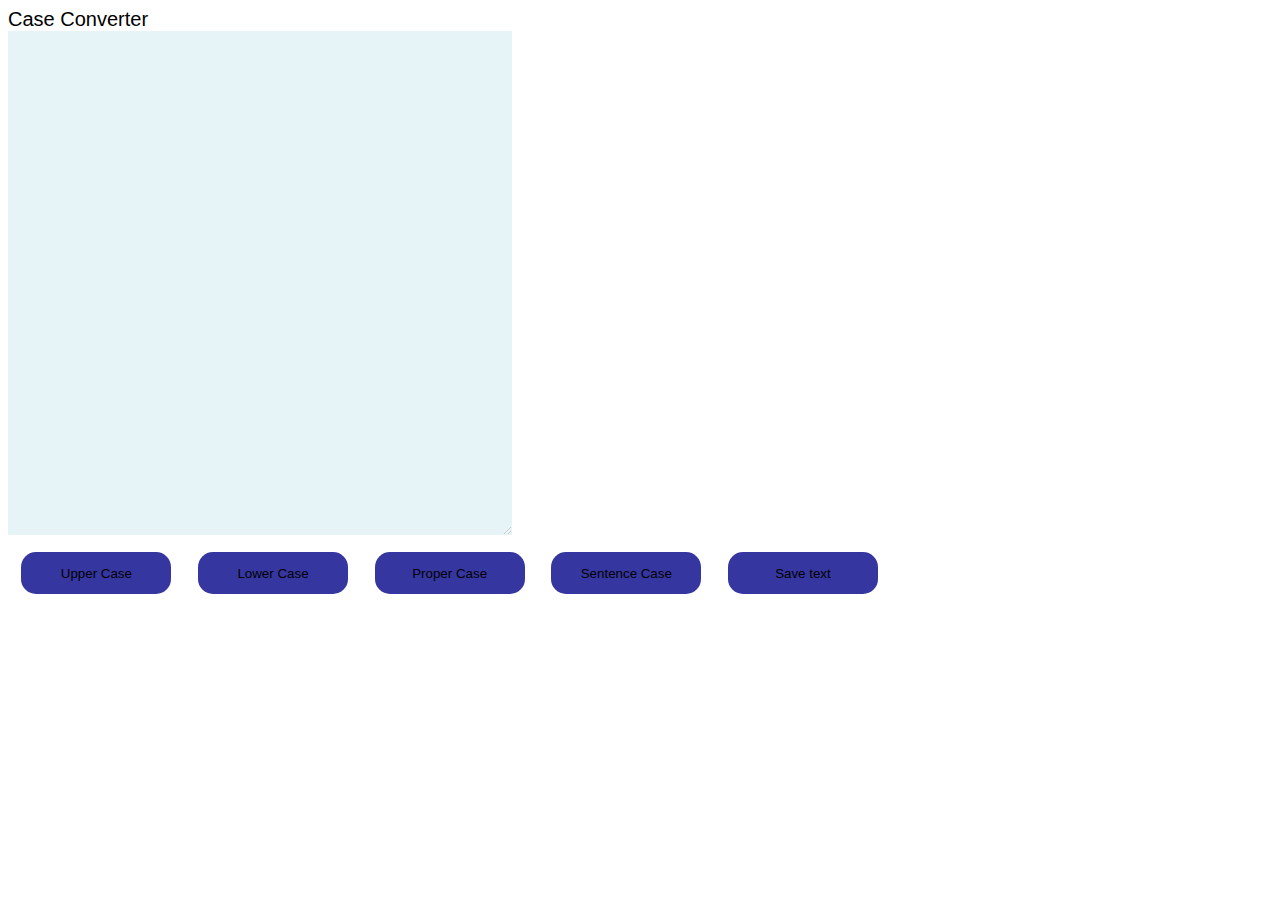
==== webstuff/text_converter.html @ 38351d03 "Add files via upload" ====
<!doctype html>
<html lang="en">
<head>
    <meta charset="UTF-8">
    <title>Converter</title>
    <style>
        .title {
            font-size: 20px;
            font-family: Arial, Helvetica, sans-serif
            ;position: relative;
        }
        button {background-color: rgb(54, 54, 161);
        float: left;
	min-width: 150px;
	max-width: 250px;
	display: block;
	margin: 1em;
	padding: 1em 2em;
	border: none;
	color: inherit;
	position: relative;
	z-index: 1;border: black 1px ;border-radius: 15px}
    
    textarea{width: 500px; height: 500px;
    background-color:lightblue; opacity: 30%;
    border: black;}
    </style>

</head>
<body>
<div class="title">Case Converter</div>
<div>
    <textarea></textarea>
</div>
<div>
    <button id="upper-case">Upper Case</button>
    <button id="lower-case">Lower Case</button>
    <button id="proper-case"">Proper Case</button>
    <button id="sentence-case">Sentence Case</button>
    <button id ="save-text-file" onclick="download()">Save text</button>
</div>
<script src="text_converter.js"></script>
</body>
</html>
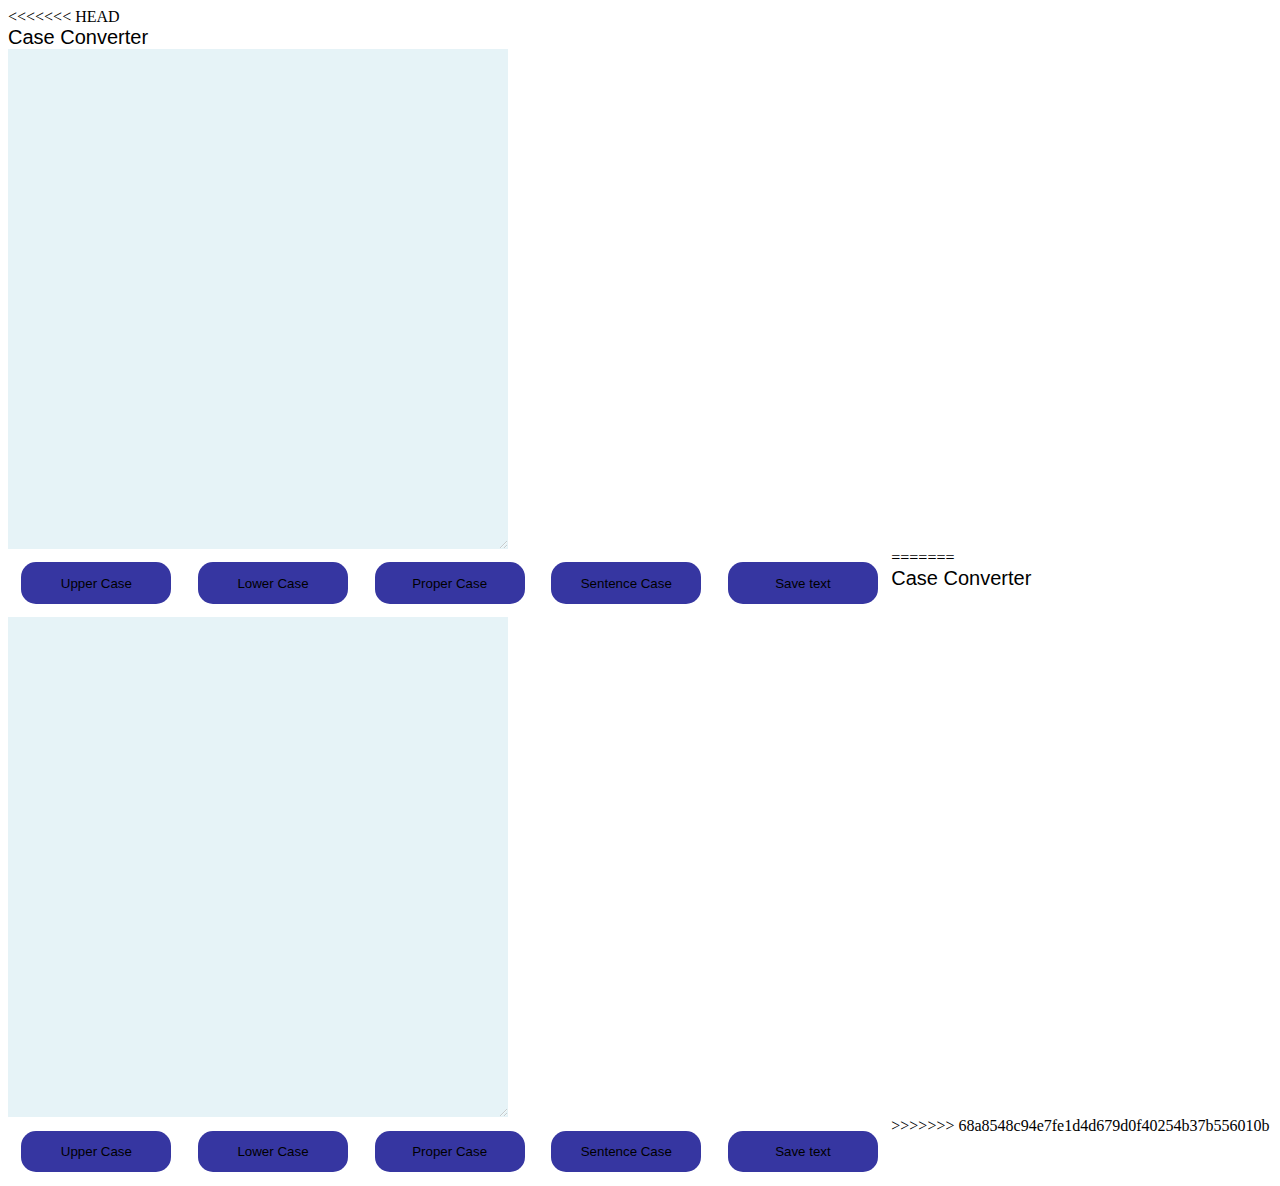
==== commit 964a3d7c: "A" ====
--- a/webstuff/text_converter.html
+++ b/webstuff/text_converter.html
@@ -1,44 +1,91 @@
-<!doctype html>
-<html lang="en">
-<head>
-    <meta charset="UTF-8">
-    <title>Converter</title>
-    <style>
-        .title {
-            font-size: 20px;
-            font-family: Arial, Helvetica, sans-serif
-            ;position: relative;
-        }
-        button {background-color: rgb(54, 54, 161);
-        float: left;
-	min-width: 150px;
-	max-width: 250px;
-	display: block;
-	margin: 1em;
-	padding: 1em 2em;
-	border: none;
-	color: inherit;
-	position: relative;
-	z-index: 1;border: black 1px ;border-radius: 15px}
-    
-    textarea{width: 500px; height: 500px;
-    background-color:lightblue; opacity: 30%;
-    border: black;}
-    </style>
-
-</head>
-<body>
-<div class="title">Case Converter</div>
-<div>
-    <textarea></textarea>
-</div>
-<div>
-    <button id="upper-case">Upper Case</button>
-    <button id="lower-case">Lower Case</button>
-    <button id="proper-case"">Proper Case</button>
-    <button id="sentence-case">Sentence Case</button>
-    <button id ="save-text-file" onclick="download()">Save text</button>
-</div>
-<script src="text_converter.js"></script>
-</body>
-</html>
+<<<<<<< HEAD
+<!doctype html>
+<html lang="en">
+<head>
+    <meta charset="UTF-8">
+    <title>Converter</title>
+    <style>
+        .title {
+            font-size: 20px;
+            font-family: Arial, Helvetica, sans-serif
+            ;position: relative;
+        }
+        button {background-color: rgb(54, 54, 161);
+        float: left;
+	min-width: 150px;
+	max-width: 250px;
+	display: block;
+	margin: 1em;
+	padding: 1em 2em;
+	border: none;
+	color: inherit;
+	position: relative;
+	z-index: 1;border: black 1px ;border-radius: 15px}
+    
+    textarea{width: 500px; height: 500px;
+    background-color:lightblue; opacity: 30%;
+    border: black;}
+    </style>
+
+</head>
+<body>
+<div class="title">Case Converter</div>
+<div>
+    <textarea></textarea>
+</div>
+<div>
+    <button id="upper-case">Upper Case</button>
+    <button id="lower-case">Lower Case</button>
+    <button id="proper-case"">Proper Case</button>
+    <button id="sentence-case">Sentence Case</button>
+    <button id ="save-text-file" onclick="download()">Save text</button>
+</div>
+<script src="text_converter.js"></script>
+</body>
+</html>
+=======
+<!doctype html>
+<html lang="en">
+<head>
+    <meta charset="UTF-8">
+    <title>Converter</title>
+    <style>
+        .title {
+            font-size: 20px;
+            font-family: Arial, Helvetica, sans-serif
+            ;position: relative;
+        }
+        button {background-color: rgb(54, 54, 161);
+        float: left;
+	min-width: 150px;
+	max-width: 250px;
+	display: block;
+	margin: 1em;
+	padding: 1em 2em;
+	border: none;
+	color: inherit;
+	position: relative;
+	z-index: 1;border: black 1px ;border-radius: 15px}
+    
+    textarea{width: 500px; height: 500px;
+    background-color:lightblue; opacity: 30%;
+    border: black;}
+    </style>
+
+</head>
+<body>
+<div class="title">Case Converter</div>
+<div>
+    <textarea></textarea>
+</div>
+<div>
+    <button id="upper-case">Upper Case</button>
+    <button id="lower-case">Lower Case</button>
+    <button id="proper-case"">Proper Case</button>
+    <button id="sentence-case">Sentence Case</button>
+    <button id ="save-text-file" onclick="download()">Save text</button>
+</div>
+<script src="text_converter.js"></script>
+</body>
+</html>
+>>>>>>> 68a8548c94e7fe1d4d679d0f40254b37b556010b
